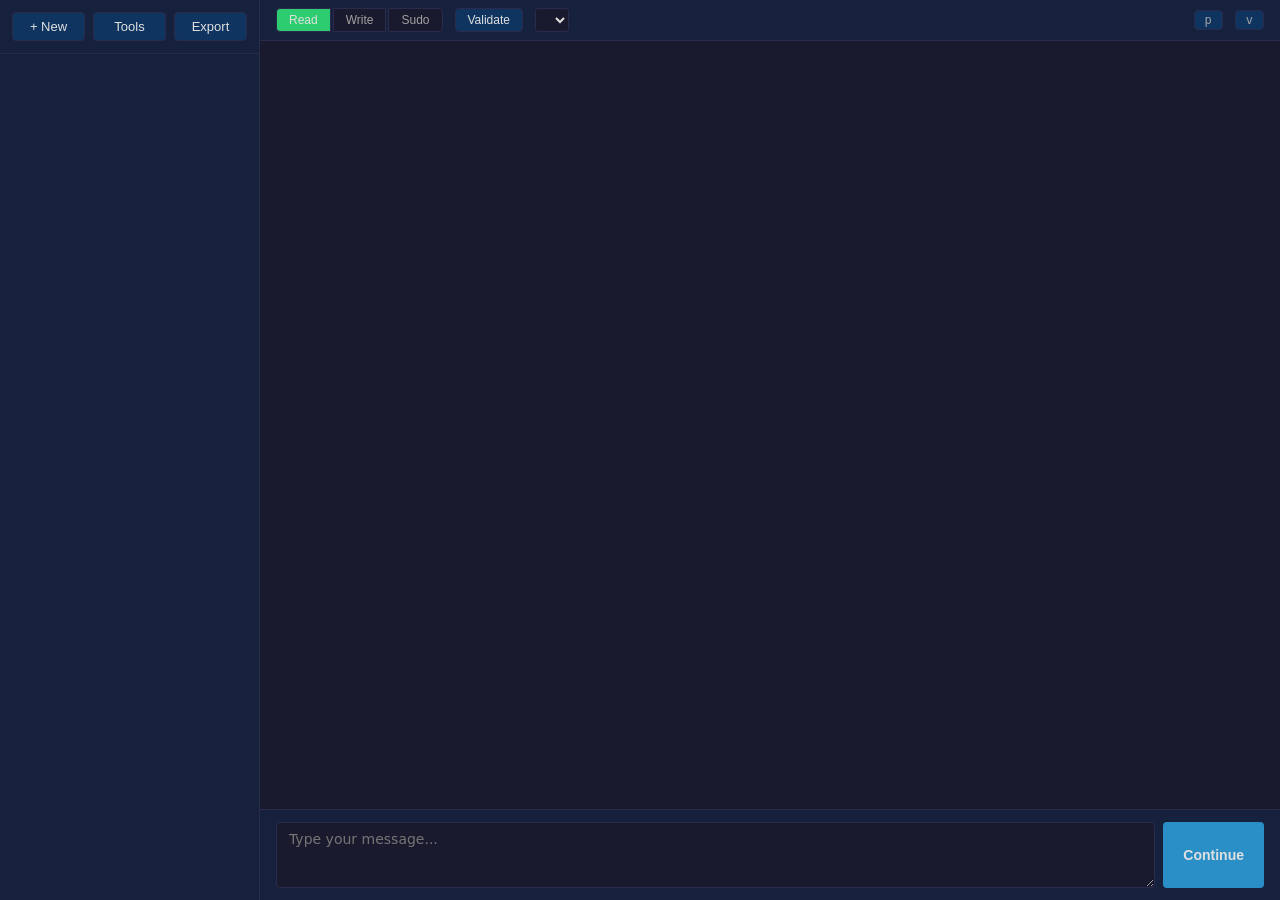
==== web/index.html @ cd260883 "ctx usage" ====
<!DOCTYPE html>
<html lang="en">
<head>
    <meta charset="UTF-8">
    <meta content="width=device-width, initial-scale=1.0" name="viewport">
    <title>DsChat</title>
    <link href="/favicon.ico" rel="icon" type="image/x-icon">
    <link href="/web/css/style.css" rel="stylesheet">
</head>
<body>
<div id="app">
    <aside id="sidebar">
        <div id="sidebar-header">
            <button id="btn-new-chat">+ New</button>
            <button id="btn-tools">Tools</button>
            <button id="btn-export">Export</button>
        </div>
        <ul id="chat-list"></ul>
    </aside>
    <main id="main">
        <div id="main-header">
            <span id="context-size" style="display:none"></span>
            <div id="mode-controls">
                <button class="mode-btn active" data-mode="readonly">Read</button>
                <button class="mode-btn" data-mode="writable">Write</button>
                <button class="mode-btn" data-mode="sudo">Sudo</button>
            </div>
            <button id="btn-validate">Validate</button>
            <select id="root-dir-select" title="Sandbox root dir"></select>
            <button id="btn-mute-sound" style="display:none">Mute</button>
            <button id="btn-preferences" title="Preferences">p</button>
            <button id="btn-version" title="Version Info">v</button>
        </div>
        <div id="messages"></div>
        <div id="input-area">
            <textarea id="user-input" placeholder="Type your message..." rows="3"></textarea>
            <button id="btn-continue">Continue</button>
        </div>
    </main>
</div>

<div class="hidden" id="modal-overlay">
    <div id="modal-content">
        <div id="modal-header">
            <h3 id="modal-title">Tool Management</h3>
            <button id="modal-close">&times;</button>
        </div>
        <div id="modal-body"></div>
    </div>
</div>

<div class="hidden" id="editor-overlay">
    <div class="editor-card">
        <div class="editor-header">
            <h3 id="editor-title">Edit Message</h3>
            <button id="editor-close">&times;</button>
        </div>
        <div class="editor-body" id="editor-body"></div>
        <div class="editor-footer">
            <button id="editor-cancel">Cancel</button>
            <button id="editor-save">Save</button>
        </div>
    </div>
</div>

<div class="hidden" id="version-overlay">
    <div id="version-content">
        <div id="version-header">
            <h3>Version Info</h3>
            <button id="version-close">&times;</button>
        </div>
        <div id="version-body">
            <table class="version-table">
                <tr>
                    <td class="version-label">App</td>
                    <td>DsChat</td>
                </tr>
                <tr>
                    <td class="version-label">Version</td>
                    <td>1.0.3</td>
                </tr>
                <tr>
                    <td class="version-label">Author</td>
                    <td>huzpsb</td>
                </tr>
                <tr>
                    <td class="version-label">Made With</td>
                    <td>love</td>
                </tr>
            </table>
        </div>
    </div>
</div>

<div class="hidden" id="preferences-overlay">
    <div id="preferences-content">
        <div id="preferences-header">
            <h3>Preferences</h3>
            <button id="preferences-close">&times;</button>
        </div>
        <div id="preferences-body">
            <div class="pref-group">
                <h4>Chat</h4>
                <label class="pref-row">
                    <span>Auto continue</span>
                    <input checked id="auto-continue" type="checkbox">
                </label>
                <label class="pref-row" id="noob-mode-label">
                    <span>Noob Mode</span>
                    <input id="noob-mode" type="checkbox">
                </label>
                <label class="pref-row">
                    <span>Skip delete confirmation</span>
                    <input id="skip-confirm" type="checkbox">
                </label>
            </div>
            <div class="pref-group">
                <h4>Sound</h4>
                <label class="pref-row">
                    <span>Play sound when stopped</span>
                    <input id="stop-sound" type="checkbox">
                </label>
                <label class="pref-row">
                    <span>Loop until muted</span>
                    <input id="loop-sound" type="checkbox">
                </label>
            </div>
            <div class="pref-group">
                <h4>Backend</h4>
                <div class="pref-row pref-root-dirs-row">
                    <span>Sandbox root dirs</span>
                    <div id="pref-root-dirs"></div>
                </div>
                <div class="pref-row">
                    <span>Add root dir</span>
                    <span class="pref-root-dir-add">
                        <input id="pref-root-dir-new" placeholder="./agent2" type="text">
                        <button id="pref-root-dir-add">Add</button>
                    </span>
                </div>
                <label class="pref-row">
                    <span>Model provider</span>
                    <select id="pref-provider"></select>
                </label>
                <label class="pref-row">
                    <span>Model</span>
                    <select id="pref-model"></select>
                </label>
            </div>
        </div>
    </div>
</div>

<div class="hidden" id="ask-user-overlay">
    <div class="ask-user-card">
        <div class="ask-user-header">
            <h3>Question</h3>
            <button id="ask-user-close">&times;</button>
        </div>
        <div class="ask-user-body">
            <div id="ask-user-list"></div>
        </div>
        <div class="ask-user-footer">
            <button id="ask-user-cancel">Cancel</button>
        </div>
    </div>
</div>

<div class="hidden" id="backend-offline"><span class="offline-dot">●</span> Backend offline — reconnecting…</div>
<script src="/assets/marked.min.js"></script>

<script src="/web/js/app.js"></script>
<script src="/web/js/chat.js"></script>
<script src="/web/js/status.js"></script>
<script src="/web/js/messages.js"></script>
<script src="/web/js/continue.js"></script>
<script src="/web/js/editor.js"></script>
<script src="/web/js/validate.js"></script>
<script src="/web/js/tools.js"></script>
</body>
</html>
---- web/css/style.css ----
*, *::before, *::after {
    box-sizing: border-box;
    margin: 0;
    padding: 0;
}

:root {
    --bg-primary: #1a1a2e;
    --bg-secondary: #16213e;
    --bg-tertiary: #0f3460;
    --text-primary: #e0e0e0;
    --text-secondary: #a0a0a0;
    --accent: #4fc3f7;
    --accent-dim: #2a8fc7;
    --danger: #e74c3c;
    --success: #2ecc71;
    --warning: #f39c12;
    --border: #2a2a4a;
    --msg-system: #2d1b69;
    --msg-user: #1a3a5c;
    --msg-assistant: #1a2a1a;
    --msg-tool: #3a2a0a;
    --highlight-error: #e74c3c;
}

html, body {
    height: 100%;
    font-family: 'Segoe UI', system-ui, -apple-system, sans-serif;
    background: var(--bg-primary);
    color: var(--text-primary);
    font-size: 14px;
    line-height: 1.5;
}

#app {
    display: flex;
    height: 100vh;
}

#sidebar {
    width: 260px;
    min-width: 200px;
    background: var(--bg-secondary);
    border-right: 1px solid var(--border);
    display: flex;
    flex-direction: column;
    overflow: hidden;
}

#sidebar-header {
    padding: 12px;
    display: flex;
    gap: 8px;
    border-bottom: 1px solid var(--border);
}

#sidebar-header button {
    flex: 1;
    padding: 6px 12px;
    background: var(--bg-tertiary);
    color: var(--text-primary);
    border: 1px solid var(--border);
    border-radius: 4px;
    cursor: pointer;
    font-size: 13px;
}

#sidebar-header button:hover {
    background: var(--accent-dim);
}

#chat-list {
    flex: 1;
    overflow-y: auto;
    list-style: none;
    padding: 4px;
}

#chat-list li {
    padding: 8px 12px;
    cursor: pointer;
    border-radius: 4px;
    margin: 2px 0;
    display: flex;
    align-items: center;
    justify-content: space-between;
}

#chat-list li:hover {
    background: var(--bg-tertiary);
}

#chat-list li.active {
    background: var(--accent-dim);
}

#chat-list li .chat-title {
    flex: 1;
    overflow: hidden;
    text-overflow: ellipsis;
    white-space: nowrap;
}

#chat-list li .chat-running {
    color: var(--accent);
    font-size: 10px;
    animation: pulse 1s infinite;
}

@keyframes pulse {
    0%, 100% {
        opacity: 1;
    }
    50% {
        opacity: 0.3;
    }
}

/* backend connectivity marker, toggled by status.js */
#backend-offline {
    position: fixed;
    left: 12px;
    bottom: 12px;
    z-index: 2000;
    display: flex;
    align-items: center;
    gap: 6px;
    padding: 6px 12px;
    background: var(--danger);
    color: #fff;
    font-size: 12px;
    border-radius: 4px;
    box-shadow: 0 2px 8px rgba(0, 0, 0, 0.5);
    pointer-events: none; /* informational only, never intercepts clicks */
}

#backend-offline .offline-dot {
    animation: pulse 1s infinite;
}

#backend-offline.hidden {
    display: none;
}

#chat-list li .chat-actions {
    display: none;
    gap: 4px;
}

#chat-list li:hover .chat-actions {
    display: flex;
}

.chat-actions button {
    background: none;
    border: none;
    color: var(--text-secondary);
    cursor: pointer;
    font-size: 12px;
    padding: 2px 4px;
}

.chat-actions button:hover {
    color: var(--text-primary);
}

.chat-actions button.danger:hover {
    color: var(--danger);
}

#main {
    flex: 1;
    display: flex;
    flex-direction: column;
    overflow: hidden;
}

#main-header {
    display: flex;
    align-items: center;
    gap: 12px;
    padding: 8px 16px;
    background: var(--bg-secondary);
    border-bottom: 1px solid var(--border);
}

#context-size {
    color: var(--text-secondary);
    font-size: 12px;
    white-space: nowrap;
}

#mode-controls {
    display: flex;
    gap: 2px;
}

.mode-btn {
    padding: 4px 12px;
    background: var(--bg-primary);
    color: var(--text-secondary);
    border: 1px solid var(--border);
    cursor: pointer;
    font-size: 12px;
}

.mode-btn:first-child {
    border-radius: 4px 0 0 4px;
}

.mode-btn:last-child {
    border-radius: 0 4px 4px 0;
}

.mode-btn.active {
    color: var(--text-primary);
}

.mode-btn[data-mode="readonly"].active {
    background: var(--success);
}

.mode-btn[data-mode="writable"].active {
    background: var(--warning);
}

.mode-btn[data-mode="sudo"].active {
    background: var(--danger);
}

#btn-validate,
#btn-mute-sound {
    padding: 4px 12px;
    background: var(--bg-tertiary);
    color: var(--text-primary);
    border: 1px solid var(--border);
    border-radius: 4px;
    cursor: pointer;
    font-size: 12px;
}

#btn-validate.success {
    background: var(--success);
}

#btn-validate.error {
    background: var(--danger);
}

#btn-mute-sound {
    background: var(--warning);
    color: #111;
    font-weight: 600;
}

#ask-user-overlay {
    position: fixed;
    inset: 0;
    background: rgba(0, 0, 0, 0.55);
    display: flex;
    align-items: center;
    justify-content: center;
    z-index: 1000;
}

#ask-user-overlay.hidden {
    display: none;
}

.ask-user-card {
    width: min(560px, calc(100vw - 32px));
    background: var(--bg-secondary);
    border: 1px solid var(--border);
    border-radius: 8px;
    box-shadow: 0 16px 40px rgba(0, 0, 0, 0.35);
    overflow: hidden;
}

.ask-user-header,
.ask-user-footer {
    display: flex;
    align-items: center;
    justify-content: space-between;
    gap: 8px;
    padding: 12px 16px;
    border-bottom: 1px solid var(--border);
}

.ask-user-footer {
    justify-content: flex-end;
    border-top: 1px solid var(--border);
    border-bottom: none;
}

.ask-user-header h3 {
    color: var(--accent);
    font-size: 15px;
    font-weight: 600;
}

#ask-user-close {
    background: none;
    border: none;
    color: var(--text-secondary);
    cursor: pointer;
    font-size: 20px;
    line-height: 1;
}

.ask-user-body {
    padding: 16px;
}

.ask-user-item {
    padding: 12px 0;
    border-bottom: 1px solid var(--border);
}

.ask-user-item:first-child {
    padding-top: 0;
}

.ask-user-item:last-child {
    border-bottom: none;
    padding-bottom: 0;
}

.ask-user-item.saved {
    opacity: 0.7;
}

.ask-user-question {
    margin-bottom: 10px;
    color: var(--text-primary);
    white-space: pre-wrap;
}

.ask-user-answer {
    width: 100%;
    min-height: 120px;
    background: var(--bg-primary);
    color: var(--text-primary);
    border: 1px solid var(--accent);
    border-radius: 4px;
    padding: 8px;
    font-family: inherit;
    font-size: 14px;
    resize: vertical;
}

.ask-user-item-actions {
    display: flex;
    align-items: center;
    justify-content: flex-end;
    gap: 10px;
    margin-top: 8px;
}

.ask-user-status {
    color: var(--text-secondary);
    font-size: 12px;
}

#ask-user-cancel,
#ask-user-submit,
.ask-user-item-actions button {
    padding: 6px 14px;
    border-radius: 4px;
    cursor: pointer;
    font-size: 12px;
}

#ask-user-cancel {
    background: var(--bg-primary);
    color: var(--text-primary);
    border: 1px solid var(--border);
}

#ask-user-submit,
.ask-user-item-actions button {
    background: var(--accent);
    color: #fff;
    border: none;
}

#messages {
    flex: 1;
    overflow-y: auto;
    padding: 16px;
    display: flex;
    flex-direction: column;
    gap: 8px;
}

.message {
    padding: 12px 16px;
    border-radius: 8px;
    max-width: 85%;
    position: relative;
}

.message.role-system {
    background: var(--msg-system);
    align-self: center;
    max-width: 95%;
    text-align: center;
    font-style: italic;
}

.message.role-user {
    background: var(--msg-user);
    align-self: flex-end;
}

.message.role-assistant {
    background: var(--msg-assistant);
    align-self: flex-start;
}

.message.role-tool {
    background: var(--msg-tool);
    align-self: flex-start;
    font-family: 'Consolas', 'Fira Code', monospace;
    font-size: 13px;
    white-space: pre-wrap;
}

.message .msg-header {
    display: flex;
    align-items: center;
    gap: 8px;
    margin-bottom: 4px;
    font-size: 11px;
    color: var(--text-secondary);
}

.message .msg-role {
    font-weight: 600;
    text-transform: uppercase;
}

.message .msg-tags {
    display: flex;
    gap: 4px;
}

.message .msg-tag {
    padding: 1px 6px;
    border-radius: 3px;
    font-size: 10px;
    background: var(--bg-tertiary);
    color: var(--text-secondary);
}

.message .msg-tag.no-server {
    background: var(--warning);
    color: #000;
}

.message .msg-tag.approved {
    background: var(--success);
    color: #000;
}

.message .msg-content {
    word-break: break-word;
}

.message .msg-content p {
    margin: 4px 0;
}

.message .msg-content pre {
    background: var(--bg-secondary);
    border: 1px solid var(--border);
    border-radius: 4px;
    padding: 8px;
    overflow-x: auto;
}

.message .msg-content code {
    background: var(--bg-secondary);
    padding: 1px 4px;
    border-radius: 3px;
    font-family: 'Consolas', 'Fira Code', monospace;
    font-size: 13px;
}

.message .reasoning-block {
    margin-bottom: 8px;
    padding: 8px;
    background: var(--bg-secondary);
    border-left: 3px solid var(--accent-dim);
    border-radius: 4px;
    font-size: 12px;
    color: var(--text-secondary);
}

.message .reasoning-toggle {
    cursor: pointer;
    color: var(--accent);
    font-size: 11px;
    user-select: none;
}

.message .tool-calls-block {
    margin-top: 8px;
    padding: 8px;
    background: var(--bg-secondary);
    border-left: 3px solid var(--accent-dim);
    border-radius: 4px;
}

.message .tool-calls-toggle {
    cursor: pointer;
    color: var(--accent);
    font-size: 11px;
    user-select: none;
    margin-bottom: 6px;
}

.message .tool-calls-list {
    display: flex;
    flex-direction: column;
    gap: 4px;
}

.message .tool-result-toggle {
    cursor: pointer;
    color: var(--accent);
    font-size: 11px;
    user-select: none;
    margin-left: 4px;
}

.message .tool-call-item {
    padding: 6px 8px;
    background: var(--bg-secondary);
    border-radius: 4px;
    font-size: 12px;
    border: 1px solid var(--border);
}

.message .tool-call-item .tool-call-name {
    font-weight: 600;
    color: var(--accent);
}

.message .tool-call-item .tool-call-args {
    color: var(--text-secondary);
    font-family: 'Consolas', 'Fira Code', monospace;
    font-size: 11px;
    white-space: pre-wrap;
}

.highlight-error {
    animation: flash-error 0.5s ease-in-out 10;
}

@keyframes flash-error {
    0%, 100% {
        outline: 2px solid var(--highlight-error);
    }
    50% {
        outline: 2px solid transparent;
    }
}

.highlight-success {
    animation: flash-success 0.5s ease-in-out 10;
}

@keyframes flash-success {
    0%, 100% {
        outline: 2px solid var(--success);
    }
    50% {
        outline: 2px solid transparent;
    }
}

#input-area {
    display: flex;
    gap: 8px;
    padding: 12px 16px;
    background: var(--bg-secondary);
    border-top: 1px solid var(--border);
}

#user-input {
    flex: 1;
    padding: 8px 12px;
    background: var(--bg-primary);
    color: var(--text-primary);
    border: 1px solid var(--border);
    border-radius: 4px;
    resize: vertical;
    font-family: inherit;
    font-size: 14px;
}

#user-input:focus {
    outline: none;
    border-color: var(--accent);
}

#btn-continue {
    padding: 8px 20px;
    background: var(--accent-dim);
    color: var(--text-primary);
    border: none;
    border-radius: 4px;
    cursor: pointer;
    font-size: 14px;
    font-weight: 600;
}

#btn-continue:hover {
    background: var(--accent);
}

#btn-continue:disabled {
    opacity: 0.5;
    cursor: not-allowed;
}

#btn-continue.interrupt {
    background: var(--danger);
    animation: pulse-interrupt 1.5s ease-in-out infinite;
}

@keyframes pulse-interrupt {
    0%, 100% {
        opacity: 1;
    }
    50% {
        opacity: 0.7;
    }
}

#btn-continue.interrupt:hover {
    background: #e05050;
}

#modal-overlay {
    position: fixed;
    inset: 0;
    background: rgba(0, 0, 0, 0.6);
    display: flex;
    align-items: center;
    justify-content: center;
    z-index: 100;
}

#modal-overlay.hidden {
    display: none;
}

#modal-content {
    background: var(--bg-secondary);
    border: 1px solid var(--border);
    border-radius: 8px;
    width: 500px;
    max-height: 70vh;
    display: flex;
    flex-direction: column;
}

#modal-header {
    display: flex;
    align-items: center;
    justify-content: space-between;
    padding: 12px 16px;
    border-bottom: 1px solid var(--border);
}

#modal-header h3 {
    font-size: 16px;
}

#modal-close {
    background: none;
    border: none;
    color: var(--text-primary);
    font-size: 20px;
    cursor: pointer;
}

#modal-body {
    padding: 16px;
    overflow-y: auto;
}

.message.editing .msg-content {
    border: 2px solid var(--accent);
    border-radius: 4px;
    padding: 8px;
}

.message.editing textarea {
    width: 100%;
    min-height: 80px;
    background: var(--bg-primary);
    color: var(--text-primary);
    border: none;
    font-family: inherit;
    font-size: 14px;
    resize: vertical;
}

.message.editing textarea:focus {
    outline: none;
}

.tool-table-editor {
    width: 100%;
    border-collapse: collapse;
}

.tool-table-editor tr {
    border-bottom: 1px solid var(--border);
}

.tool-table-editor tr:last-child {
    border-bottom: none;
}

.tool-table-label {
    padding: 4px 8px;
    color: var(--accent);
    font-size: 13px;
    font-weight: 500;
    white-space: nowrap;
    vertical-align: middle;
    width: 1%;
}

.tool-table-value {
    padding: 2px 4px;
}

.tool-table-input {
    width: 100%;
    padding: 4px 6px;
    background: var(--bg-primary);
    color: var(--text-primary);
    border: 1px solid var(--border);
    border-radius: 3px;
    font-family: 'Consolas', 'Fira Code', monospace;
    font-size: 13px;
}

.tool-table-input:focus {
    outline: none;
    border-color: var(--accent);
}

.msg-actions {
    position: absolute;
    top: 4px;
    right: 8px;
    display: flex;
    gap: 4px;
    white-space: nowrap;
    visibility: hidden;
    transition: visibility 0s 1s;
}

.role-assistant .msg-actions,
.role-tool .msg-actions {
    right: auto;
    left: calc(100% + 4px);
}

.message:hover .msg-actions {
    visibility: visible;
    transition: visibility 0s 0s;
}

.msg-actions button {
    background: var(--bg-tertiary);
    border: 1px solid var(--border);
    color: var(--text-secondary);
    font-size: 11px;
    padding: 2px 6px;
    border-radius: 3px;
    cursor: pointer;
}

.msg-actions button:hover {
    color: var(--text-primary);
    border-color: var(--accent);
}

#editor-overlay {
    position: fixed;
    top: 44px;
    left: 0;
    right: 0;
    bottom: 0;
    background: rgba(0, 0, 0, 0.6);
    z-index: 200;
    display: flex;
    justify-content: center;
    overflow-y: auto;
    padding: 16px;
}

#editor-overlay.hidden {
    display: none;
}

.editor-card {
    background: var(--bg-secondary);
    border: 1px solid var(--border);
    border-radius: 8px;
    width: 720px;
    max-width: calc(100vw - 32px);
    display: flex;
    flex-direction: column;
    max-height: calc(100vh - 80px);
    align-self: flex-start;
}

.editor-header {
    display: flex;
    align-items: center;
    justify-content: space-between;
    padding: 10px 16px;
    border-bottom: 1px solid var(--border);
    flex-shrink: 0;
}

.editor-header h3 {
    font-size: 15px;
    color: var(--text-primary);
}

#editor-close {
    background: none;
    border: none;
    color: var(--text-primary);
    font-size: 20px;
    cursor: pointer;
    padding: 0 4px;
}

.editor-body {
    padding: 16px;
    overflow-y: auto;
    flex: 1;
    display: flex;
    flex-direction: column;
    gap: 12px;
}

.editor-footer {
    display: flex;
    justify-content: flex-end;
    gap: 8px;
    padding: 10px 16px;
    border-top: 1px solid var(--border);
    flex-shrink: 0;
}

.editor-footer button {
    padding: 6px 18px;
    border-radius: 4px;
    cursor: pointer;
    font-size: 13px;
    font-weight: 500;
}

#editor-cancel {
    background: var(--bg-tertiary);
    color: var(--text-primary);
    border: 1px solid var(--border);
}

#editor-cancel:hover {
    background: var(--bg-primary);
}

#editor-save {
    background: var(--accent-dim);
    color: var(--text-primary);
    border: none;
}

#editor-save:hover {
    background: var(--accent);
}

.editor-section {
    display: flex;
    flex-direction: column;
    gap: 4px;
}

.editor-section-label {
    font-size: 12px;
    color: var(--text-secondary);
    font-weight: 500;
    text-transform: uppercase;
    letter-spacing: 0.5px;
}

.editor-checkbox {
    display: flex;
    align-items: center;
    gap: 8px;
    font-size: 13px;
    color: var(--text-primary);
    cursor: pointer;
}

.editor-checkbox input[type="checkbox"] {
    width: 16px;
    height: 16px;
    accent-color: var(--accent);
    cursor: pointer;
}

.editor-textarea {
    width: 100%;
    min-height: 100px;
    background: var(--bg-primary);
    color: var(--text-primary);
    border: 1px solid var(--border);
    border-radius: 4px;
    padding: 8px 10px;
    font-family: inherit;
    font-size: 13px;
    line-height: 1.5;
    resize: vertical;
}

.editor-textarea:focus {
    outline: none;
    border-color: var(--accent);
}

.editor-textarea.json-area {
    font-family: 'Consolas', 'Fira Code', monospace;
}

.tool-calls-section-header {
    display: flex;
    align-items: center;
    justify-content: space-between;
}

#editor-tc-insert {
    background: var(--bg-tertiary);
    color: var(--accent);
    border: 1px solid var(--border);
    padding: 3px 10px;
    border-radius: 3px;
    cursor: pointer;
    font-size: 12px;
}

#editor-tc-insert:hover {
    background: var(--accent-dim);
    color: var(--text-primary);
}

.tool-call-row {
    border: 1px solid var(--border);
    border-radius: 6px;
    padding: 10px;
    background: var(--bg-primary);
    display: flex;
    flex-direction: column;
    gap: 8px;
}

.tool-call-row-header {
    display: flex;
    align-items: center;
    gap: 8px;
    flex-wrap: wrap;
}

.tool-call-row-header label {
    font-size: 11px;
    color: var(--text-secondary);
    white-space: nowrap;
}

.tool-call-row-header input[type="text"] {
    background: var(--bg-primary);
    color: var(--text-primary);
    border: 1px solid var(--border);
    border-radius: 3px;
    padding: 3px 6px;
    font-family: 'Consolas', 'Fira Code', monospace;
    font-size: 12px;
}

.tool-call-row-header input[type="text"]:focus {
    outline: none;
    border-color: var(--accent);
}

.tc-name-input {
    width: 180px;
}

.tc-id-input {
    width: 200px;
}

.tc-btn {
    background: var(--bg-tertiary);
    color: var(--text-secondary);
    border: 1px solid var(--border);
    border-radius: 3px;
    padding: 3px 8px;
    cursor: pointer;
    font-size: 11px;
    white-space: nowrap;
}

.tc-btn:hover {
    color: var(--text-primary);
    border-color: var(--accent);
}

.tc-btn.danger:hover {
    color: var(--danger);
    border-color: var(--danger);
}

.tool-call-args-editor {
    padding: 8px;
    background: var(--bg-secondary);
    border-radius: 4px;
    border: 1px solid var(--border);
}

.tool-call-args-table {
    width: 100%;
    border-collapse: collapse;
}

.tool-call-args-table td {
    padding: 3px 6px;
    vertical-align: middle;
}

.tool-call-args-table td:first-child {
    width: 1%;
    white-space: nowrap;
    font-size: 12px;
    color: var(--accent);
    font-weight: 500;
}

.tool-call-args-table td:last-child {
    width: auto;
}

.tool-call-args-table input[type="text"],
.tool-call-args-table input[type="number"] {
    width: 100%;
    padding: 4px 6px;
    background: var(--bg-primary);
    color: var(--text-primary);
    border: 1px solid var(--border);
    border-radius: 3px;
    font-family: 'Consolas', 'Fira Code', monospace;
    font-size: 12px;
}

.tool-call-args-table textarea {
    width: 100%;
    padding: 4px 6px;
    background: var(--bg-primary);
    color: var(--text-primary);
    border: 1px solid var(--border);
    border-radius: 3px;
    font-family: 'Consolas', 'Fira Code', monospace;
    font-size: 12px;
    resize: vertical;
}

.tool-call-args-table input:focus,
.tool-call-args-table textarea:focus {
    outline: none;
    border-color: var(--accent);
}

.tool-call-raw-area {
    width: 100%;
    min-height: 80px;
    background: var(--bg-primary);
    color: var(--text-primary);
    border: 1px solid var(--border);
    border-radius: 4px;
    padding: 6px 8px;
    font-family: 'Consolas', 'Fira Code', monospace;
    font-size: 12px;
    resize: vertical;
}

.tool-call-raw-area:focus {
    outline: none;
    border-color: var(--accent);
}

#btn-preferences,
#btn-version {
    margin-left: auto;
    padding: 2px 10px;
    background: var(--bg-tertiary);
    color: var(--text-secondary);
    border: 1px solid var(--border);
    border-radius: 4px;
    cursor: pointer;
    font-size: 12px;
    font-family: 'Consolas', 'Fira Code', monospace;
}

#btn-version {
    margin-left: 0;
}

#btn-preferences:hover,
#btn-version:hover {
    color: var(--text-primary);
    border-color: var(--accent);
}

#preferences-overlay {
    position: fixed;
    inset: 0;
    background: rgba(0, 0, 0, 0.6);
    display: flex;
    align-items: center;
    justify-content: center;
    z-index: 100;
}

#preferences-overlay.hidden {
    display: none;
}

#preferences-content {
    background: var(--bg-secondary);
    border: 1px solid var(--border);
    border-radius: 8px;
    width: 420px;
    max-width: calc(100vw - 32px);
    display: flex;
    flex-direction: column;
}

#preferences-header {
    display: flex;
    align-items: center;
    justify-content: space-between;
    padding: 12px 16px;
    border-bottom: 1px solid var(--border);
}

#preferences-header h3 {
    font-size: 16px;
}

#preferences-close {
    background: none;
    border: none;
    color: var(--text-primary);
    font-size: 20px;
    cursor: pointer;
}

#preferences-body {
    padding: 16px;
}

.pref-group {
    margin-bottom: 16px;
}

.pref-group:last-child {
    margin-bottom: 0;
}

.pref-group h4 {
    color: var(--accent);
    font-size: 13px;
    margin-bottom: 8px;
}

.pref-row {
    display: flex;
    align-items: center;
    justify-content: space-between;
    gap: 16px;
    padding: 8px 0;
    border-bottom: 1px solid var(--border);
    color: var(--text-secondary);
    font-size: 13px;
}

.pref-row:last-child {
    border-bottom: none;
}

.pref-row.disabled {
    opacity: 0.5;
}

.pref-row input[type="text"],
.pref-row select {
    background: var(--bg-primary);
    color: var(--text-primary);
    border: 1px solid var(--border);
    border-radius: 3px;
    padding: 3px 6px;
    font-size: 12px;
}

#version-overlay {
    position: fixed;
    inset: 0;
    background: rgba(0, 0, 0, 0.6);
    display: flex;
    align-items: center;
    justify-content: center;
    z-index: 100;
}

#version-overlay.hidden {
    display: none;
}

#version-content {
    background: var(--bg-secondary);
    border: 1px solid var(--border);
    border-radius: 8px;
    width: 360px;
    display: flex;
    flex-direction: column;
}

#version-header {
    display: flex;
    align-items: center;
    justify-content: space-between;
    padding: 12px 16px;
    border-bottom: 1px solid var(--border);
}

#version-header h3 {
    font-size: 16px;
}

#version-close {
    background: none;
    border: none;
    color: var(--text-primary);
    font-size: 20px;
    cursor: pointer;
}

#version-body {
    padding: 16px;
}

.version-table {
    width: 100%;
    border-collapse: collapse;
}

.version-table tr {
    border-bottom: 1px solid var(--border);
}

.version-table tr:last-child {
    border-bottom: none;
}

.version-table td {
    padding: 8px 12px;
    font-size: 13px;
}

.version-label {
    color: var(--accent);
    font-weight: 500;
    white-space: nowrap;
    width: 1%;
}

::-webkit-scrollbar {
    width: 6px;
}

::-webkit-scrollbar-track {
    background: var(--bg-primary);
}

::-webkit-scrollbar-thumb {
    background: var(--bg-tertiary);
    border-radius: 3px;
}

#error-toast {
    position: fixed;
    top: 20px;
    left: 50%;
    transform: translateX(-50%);
    background: var(--danger);
    color: #fff;
    padding: 10px 24px;
    border-radius: 6px;
    font-size: 14px;
    z-index: 10000;
    opacity: 0;
    pointer-events: none;
    transition: opacity 0.3s ease;
    max-width: 80vw;
    text-align: center;
    box-shadow: 0 4px 12px rgba(0, 0, 0, 0.3);
}

#error-toast.visible {
    opacity: 1;
}

#root-dir-select {
    background: var(--bg-primary);
    color: var(--text-primary);
    border: 1px solid var(--border);
    border-radius: 3px;
    padding: 3px 6px;
    font-size: 12px;
    max-width: 200px;
}

.pref-root-dirs-row {
    align-items: flex-start;
}

#pref-root-dirs {
    display: flex;
    flex-direction: column;
    gap: 4px;
    min-width: 55%;
}

.pref-root-dir-item {
    display: flex;
    align-items: center;
    justify-content: space-between;
    gap: 8px;
    background: var(--bg-primary);
    color: var(--text-primary);
    border: 1px solid var(--border);
    border-radius: 3px;
    padding: 3px 6px;
    font-size: 12px;
}

.pref-root-dir-item button {
    background: none;
    border: none;
    color: var(--text-secondary);
    cursor: pointer;
    font-size: 14px;
    padding: 0 2px;
}

.pref-root-dir-item button:hover {
    color: var(--danger);
}

.pref-root-dir-add {
    display: flex;
    gap: 6px;
}

.pref-root-dir-add button {
    background: var(--bg-primary);
    color: var(--text-primary);
    border: 1px solid var(--border);
    border-radius: 3px;
    padding: 3px 10px;
    font-size: 12px;
    cursor: pointer;
}

.pref-root-dir-add button:hover {
    border-color: var(--accent);
}
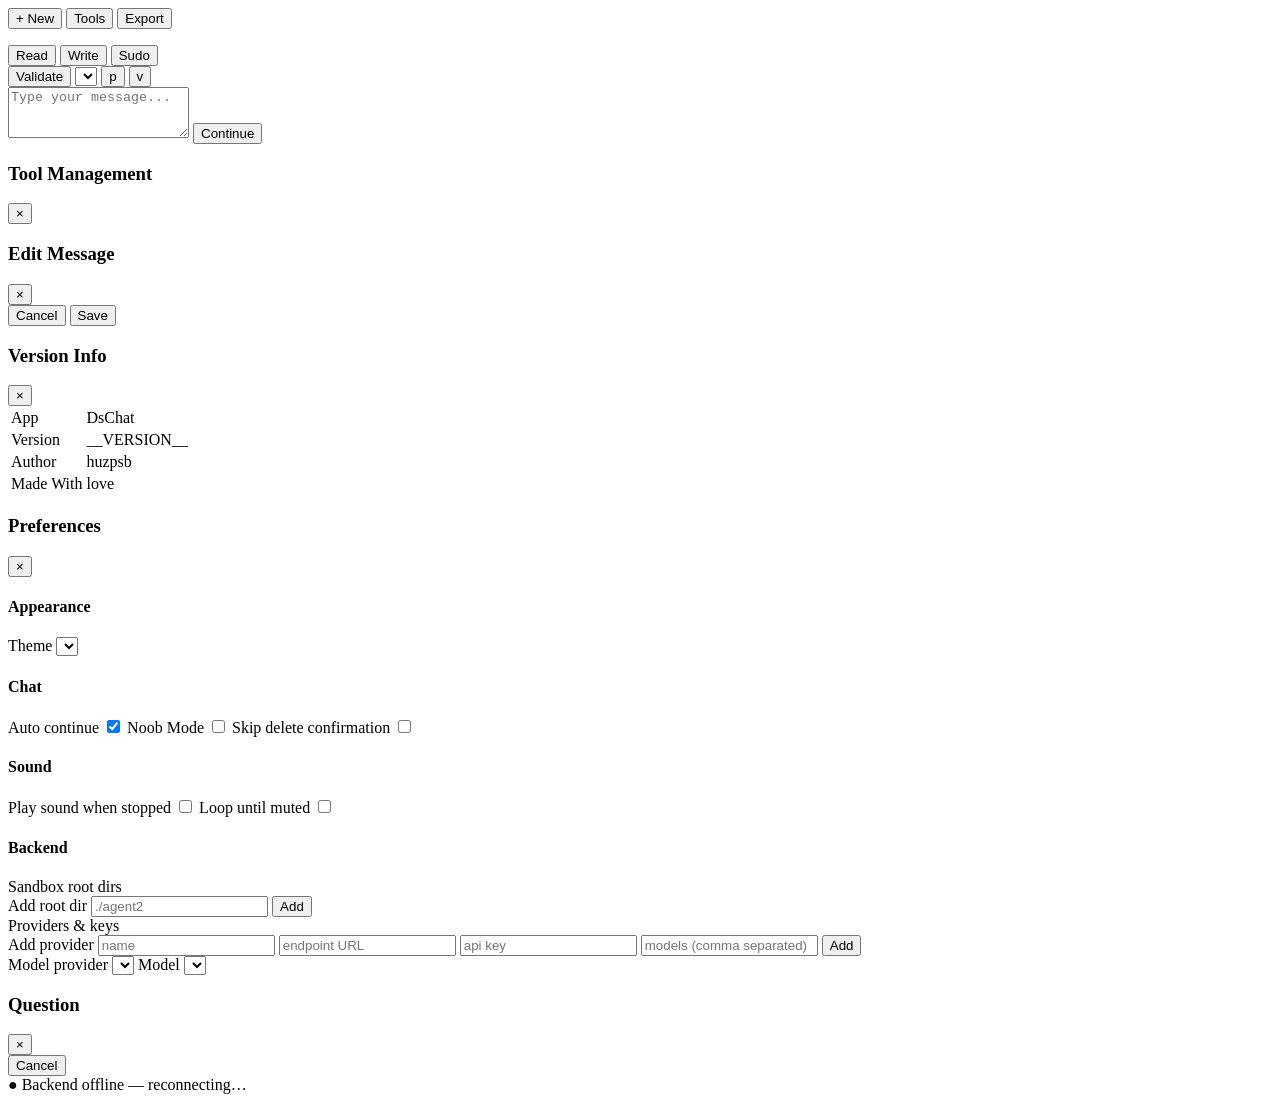
==== commit 72bea0ef: "i "love" jupyter" ====
--- a/web/index.html
+++ b/web/index.html
@@ -4,8 +4,9 @@
     <meta charset="UTF-8">
     <meta content="width=device-width, initial-scale=1.0" name="viewport">
     <title>DsChat</title>
-    <link href="/favicon.ico" rel="icon" type="image/x-icon">
-    <link href="/web/css/style.css" rel="stylesheet">
+    <link href="favicon.ico" rel="icon" type="image/x-icon">
+    <link href="web/css/style.css" rel="stylesheet">
+    <script src="web/js/theme.js"></script>
 </head>
 <body>
 <div id="app">
@@ -77,7 +78,7 @@
                 </tr>
                 <tr>
                     <td class="version-label">Version</td>
-                    <td>1.0.3</td>
+                    <td id="version-value">__VERSION__</td>
                 </tr>
                 <tr>
                     <td class="version-label">Author</td>
@@ -99,6 +100,13 @@
             <button id="preferences-close">&times;</button>
         </div>
         <div id="preferences-body">
+            <div class="pref-group">
+                <h4>Appearance</h4>
+                <label class="pref-row">
+                    <span>Theme</span>
+                    <select id="pref-theme"></select>
+                </label>
+            </div>
             <div class="pref-group">
                 <h4>Chat</h4>
                 <label class="pref-row">
@@ -138,6 +146,23 @@
                         <button id="pref-root-dir-add">Add</button>
                     </span>
                 </div>
+                <div class="pref-row pref-providers-row">
+                    <span>Providers &amp; keys</span>
+                    <div id="pref-providers"></div>
+                </div>
+                <div class="pref-row">
+                    <span id="pref-provider-form-label">Add provider</span>
+                    <span class="pref-provider-form">
+                        <input id="pref-prov-name" placeholder="name" type="text">
+                        <input id="pref-prov-endpoint" placeholder="endpoint URL" type="text">
+                        <input id="pref-prov-key" placeholder="api key" type="text">
+                        <input id="pref-prov-models" placeholder="models (comma separated)" type="text">
+                        <span class="pref-provider-form-btns">
+                            <button id="pref-prov-save">Add</button>
+                            <button id="pref-prov-cancel" style="display:none">Cancel</button>
+                        </span>
+                    </span>
+                </div>
                 <label class="pref-row">
                     <span>Model provider</span>
                     <select id="pref-provider"></select>
@@ -167,15 +192,15 @@
 </div>
 
 <div class="hidden" id="backend-offline"><span class="offline-dot">●</span> Backend offline — reconnecting…</div>
-<script src="/assets/marked.min.js"></script>
-
-<script src="/web/js/app.js"></script>
-<script src="/web/js/chat.js"></script>
-<script src="/web/js/status.js"></script>
-<script src="/web/js/messages.js"></script>
-<script src="/web/js/continue.js"></script>
-<script src="/web/js/editor.js"></script>
-<script src="/web/js/validate.js"></script>
-<script src="/web/js/tools.js"></script>
+<script src="assets/marked.min.js"></script>
+
+<script src="web/js/app.js"></script>
+<script src="web/js/chat.js"></script>
+<script src="web/js/status.js"></script>
+<script src="web/js/messages.js"></script>
+<script src="web/js/continue.js"></script>
+<script src="web/js/editor.js"></script>
+<script src="web/js/validate.js"></script>
+<script src="web/js/tools.js"></script>
 </body>
 </html>
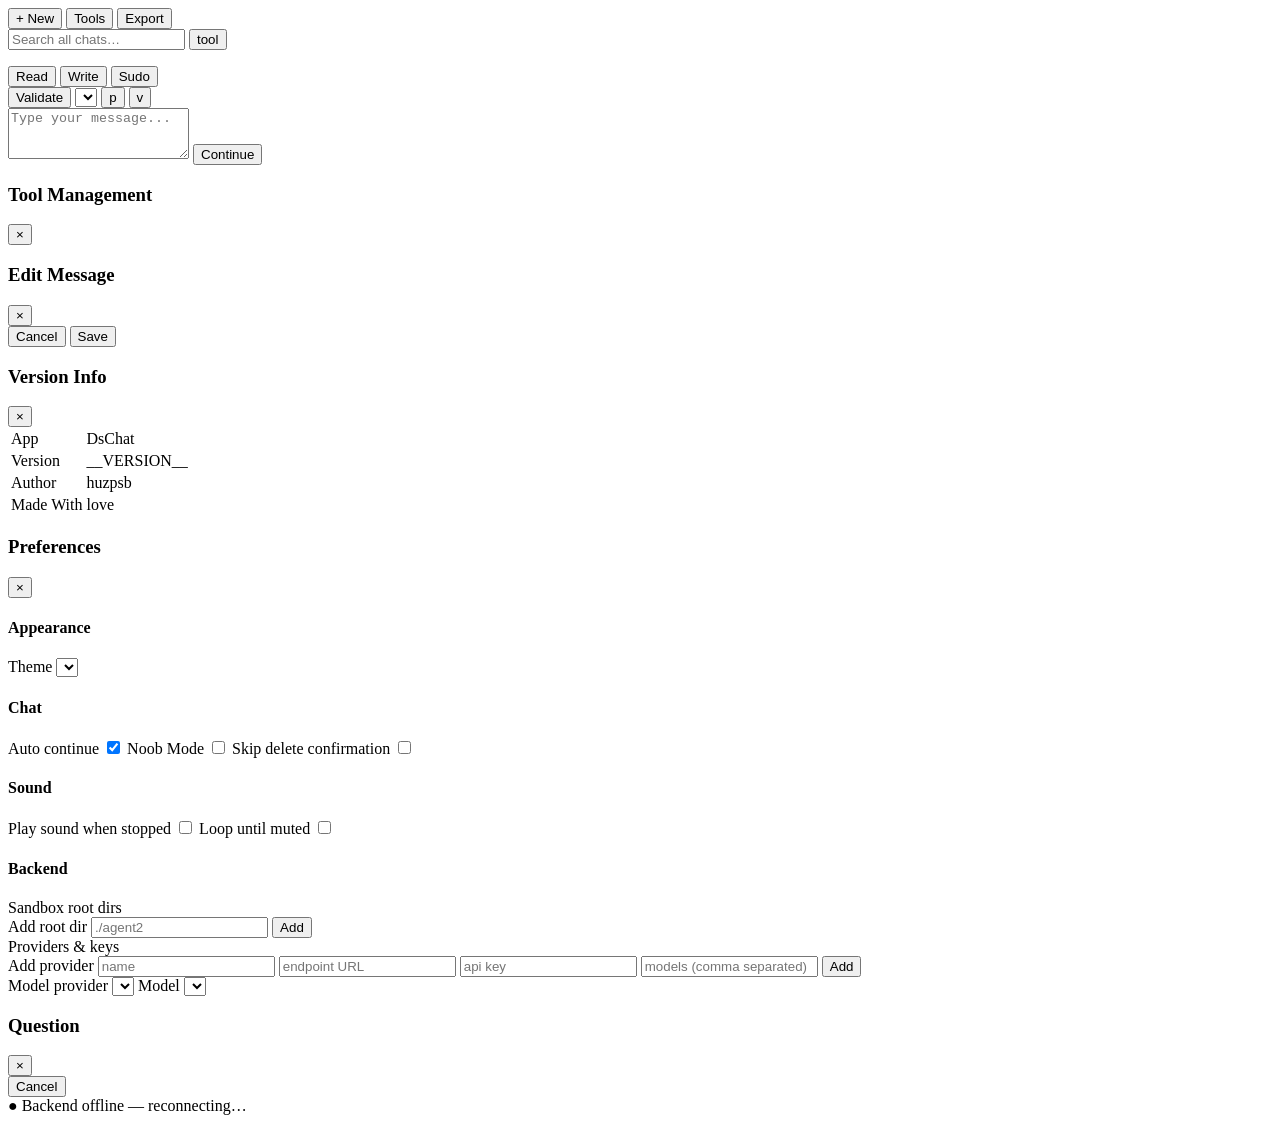
==== commit 8d2d2362: "searching" ====
--- a/web/index.html
+++ b/web/index.html
@@ -16,6 +16,11 @@
             <button id="btn-tools">Tools</button>
             <button id="btn-export">Export</button>
         </div>
+        <div id="search-bar">
+            <input id="chat-search" autocomplete="off" placeholder="Search all chats…" title="Full-text search over all chats (case-insensitive)" type="text">
+            <button id="search-toggle-tool" title="Also search tool calls &amp; tool results">tool</button>
+        </div>
+        <div class="hidden" id="search-results"></div>
         <ul id="chat-list"></ul>
     </aside>
     <main id="main">
@@ -200,6 +205,7 @@
 <script src="web/js/messages.js"></script>
 <script src="web/js/continue.js"></script>
 <script src="web/js/editor.js"></script>
+<script src="web/js/search.js"></script>
 <script src="web/js/validate.js"></script>
 <script src="web/js/tools.js"></script>
 </body>
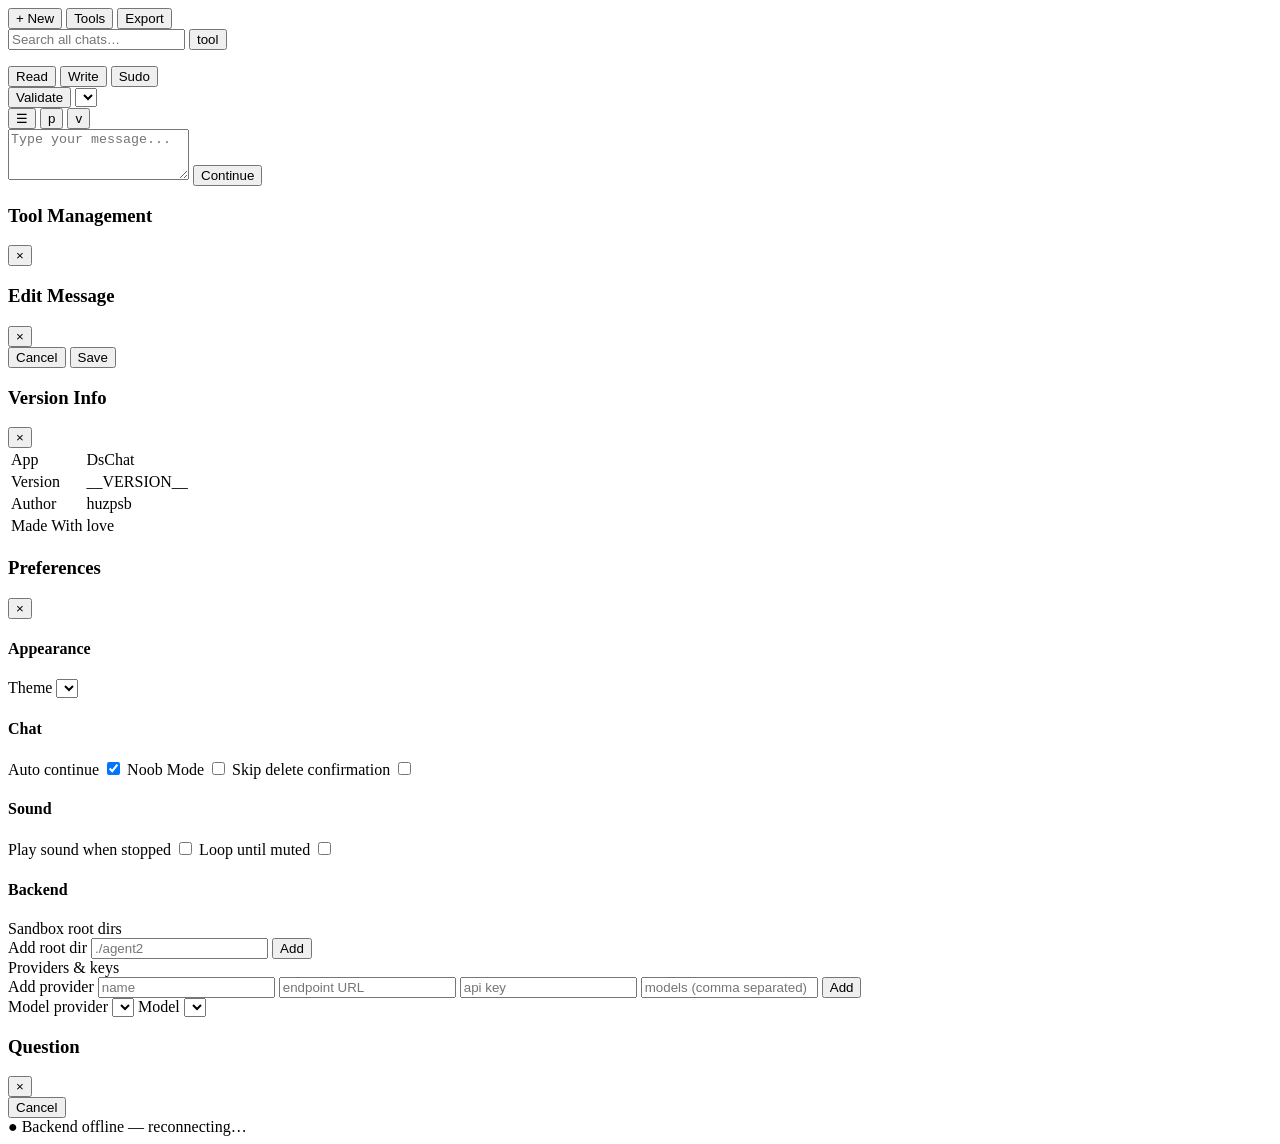
==== commit e3ef2a3b: "mobile ui" ====
--- a/web/index.html
+++ b/web/index.html
@@ -23,19 +23,25 @@
         <div class="hidden" id="search-results"></div>
         <ul id="chat-list"></ul>
     </aside>
+    <div id="sidebar-backdrop"></div>
     <main id="main">
         <div id="main-header">
-            <span id="context-size" style="display:none"></span>
-            <div id="mode-controls">
-                <button class="mode-btn active" data-mode="readonly">Read</button>
-                <button class="mode-btn" data-mode="writable">Write</button>
-                <button class="mode-btn" data-mode="sudo">Sudo</button>
-            </div>
-            <button id="btn-validate">Validate</button>
-            <select id="root-dir-select" title="Sandbox root dir"></select>
-            <button id="btn-mute-sound" style="display:none">Mute</button>
-            <button id="btn-preferences" title="Preferences">p</button>
-            <button id="btn-version" title="Version Info">v</button>
+            <div class="header-row" id="header-toolbar">
+                <div id="mode-controls">
+                    <button class="mode-btn active" data-mode="readonly">Read</button>
+                    <button class="mode-btn" data-mode="writable">Write</button>
+                    <button class="mode-btn" data-mode="sudo">Sudo</button>
+                </div>
+                <button id="btn-validate">Validate</button>
+                <select id="root-dir-select" title="Sandbox root dir"></select>
+            </div>
+            <div class="header-row" id="header-actions">
+                <button aria-label="Toggle sidebar" aria-expanded="true" id="btn-sidebar-toggle" title="Hide sidebar">☰</button>
+                <span id="context-size" style="display:none"></span>
+                <button id="btn-mute-sound" style="display:none">Mute</button>
+                <button id="btn-preferences" title="Preferences">p</button>
+                <button id="btn-version" title="Version Info">v</button>
+            </div>
         </div>
         <div id="messages"></div>
         <div id="input-area">
@@ -200,6 +206,7 @@
 <script src="assets/marked.min.js"></script>
 
 <script src="web/js/app.js"></script>
+<script src="web/js/sidebar.js"></script>
 <script src="web/js/chat.js"></script>
 <script src="web/js/status.js"></script>
 <script src="web/js/messages.js"></script>
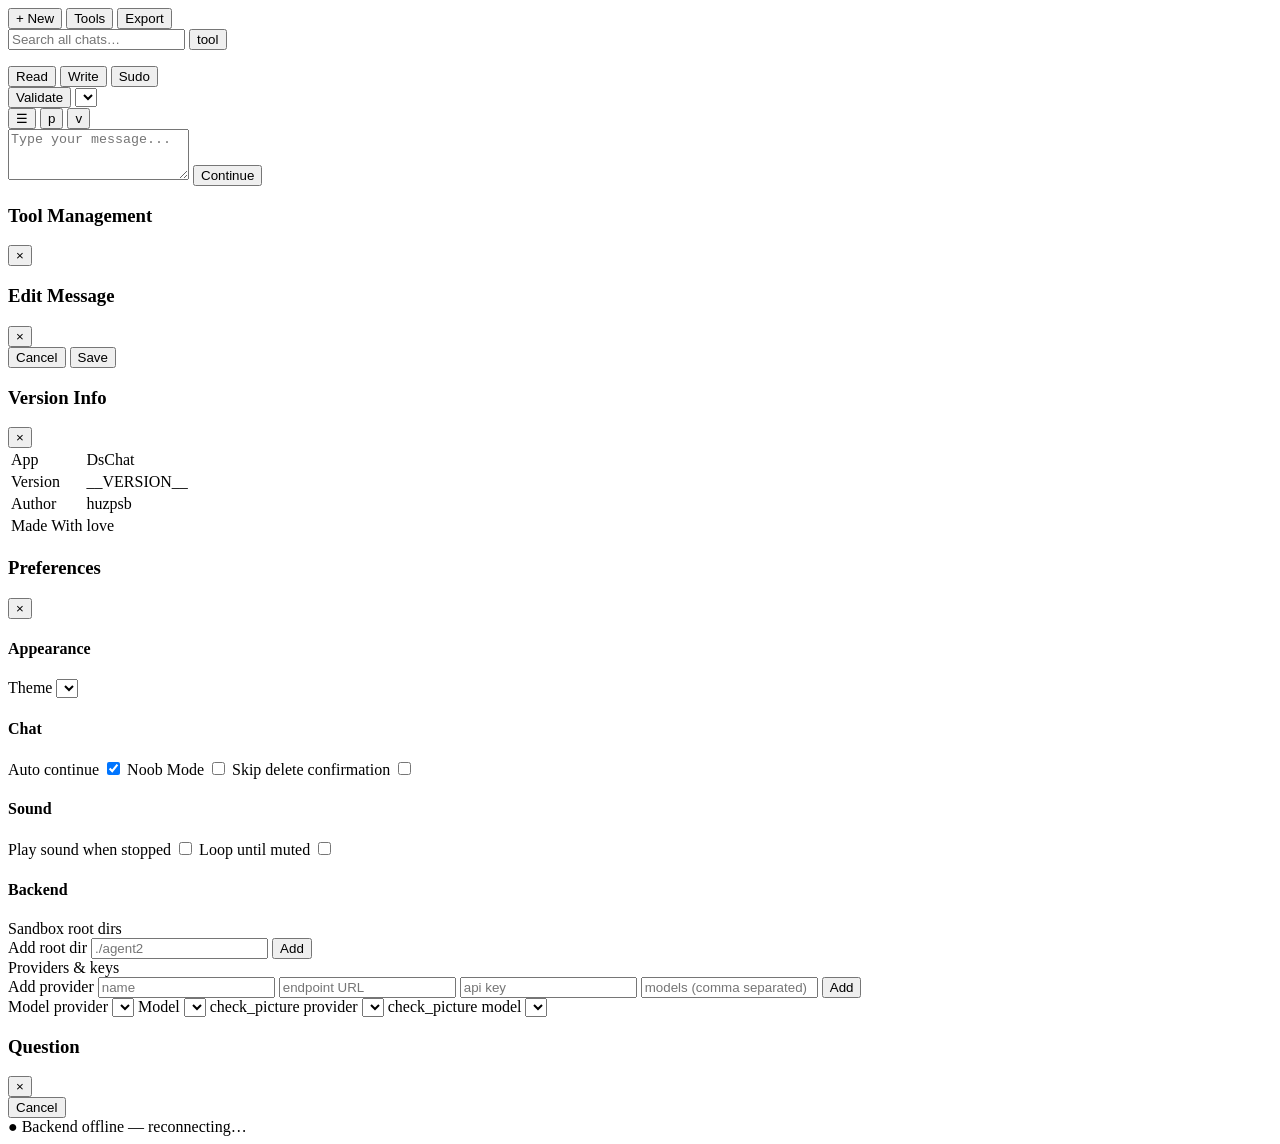
==== commit c30866c6: "vlm" ====
--- a/web/index.html
+++ b/web/index.html
@@ -182,6 +182,14 @@
                     <span>Model</span>
                     <select id="pref-model"></select>
                 </label>
+                <label class="pref-row">
+                    <span>check_picture provider</span>
+                    <select id="pref-pic-provider"></select>
+                </label>
+                <label class="pref-row">
+                    <span>check_picture model</span>
+                    <select id="pref-pic-model"></select>
+                </label>
             </div>
         </div>
     </div>
